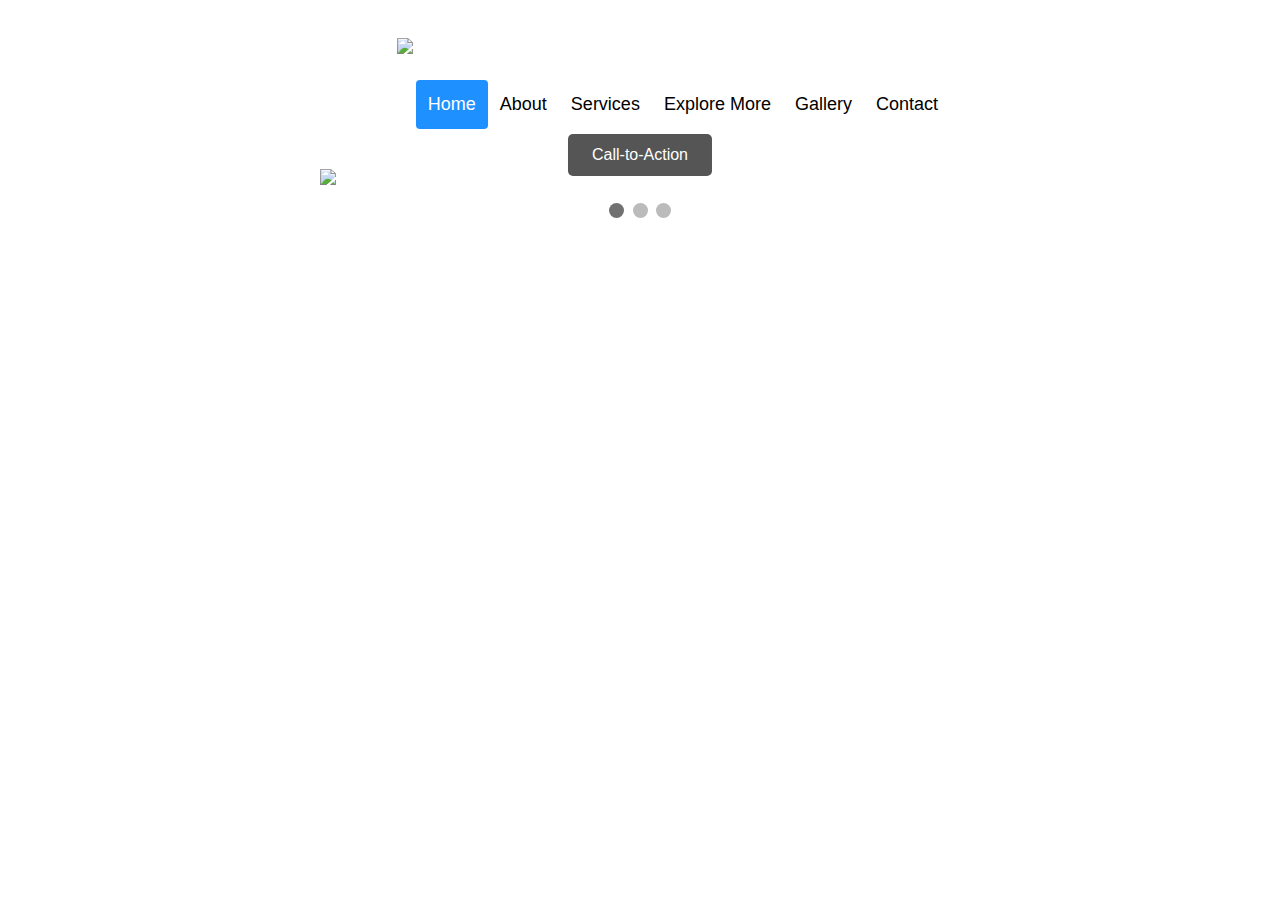
==== index.html @ 87f761a5 "Create index.html" ====
<!DOCTYPE html>
<html>
<head>
<meta name="viewport" content="width=device-width, initial-scale=1">
<style>
* {box-sizing: border-box;}
body {font-family: Verdana, sans-serif;}
.mySlides {display: none;}
img {vertical-align: middle;}

/* Slideshow container */
.slideshow-container {
  max-width: 50%;
  position: relative;
  margin: auto;
}

/* Malcom Lismore Photography */
.text {
  color: #f2f2f2;
  font-size: 40px;
  padding: 8px 12px;
  position: absolute;
  bottom: 300px;
  width: 100%;
  text-align: Left;
}

.text1 {
  color: #f2f2f2;
  font-size: 15px;
  padding: 8px 12px;
  position: absolute;
  bottom: 210px;
  width: 100%;
  text-align: Left;
}

/* Number text (1/3 etc) */
.numbertext {
  color: #f2f2f2;
  font-size: 12px;
  padding: 8px 12px;
  position: absolute;
  top: 0;
}

/* The dots/bullets/indicators */
.dot {
  height: 15px;
  width: 15px;
  margin: 0 2px;
  background-color: #bbb;
  border-radius: 50%;
  display: inline-block;
  transition: background-color 0.6s ease;
}

.active {
  background-color: #717171;
}

/* Fading animation */
.fade {
  animation-name: fade;
  animation-duration: 1.5s;
}

@keyframes fade {
  from {opacity: .4} 
  to {opacity: 1}
}

/* On smaller screens, decrease text size */
@media only screen and (max-width: 300px) {
  .text {font-size: 11px}
}

* {box-sizing: border-box;}

body { 
  margin: 0;
  font-family: Arial, Helvetica, sans-serif;
}

.header {
  overflow: hidden;
  background-color: #ffffff;
  padding: 20px 10px;
}

.header a {
  float: left;
  color: black;
  text-align: center;
  padding: 12px;
  text-decoration: none;
  font-size: 18px; 
  line-height: 25px;
  border-radius: 4px;
}

.header a.logo {
  font-size: 25px;
  font-weight: bold;
  width:150px;
  height:60px;
}

.header a:hover {
  background-color: #ddd;
  color: black;
}

.header a.active {
  background-color: dodgerblue;
  color: white;
}

.header-right {
  float: right;
}

@media screen and (max-width: 50%) {
  .header a {
    float: none;
    display: block;
    text-align: left;
  }
  
  .header-right {
    float: none;
  }
}

.slideshow-container .btn {
  position: absolute;
  top: 70%;
  left: 50%;
  transform: translate(-50%, -50%);
  -ms-transform: translate(-50%, -50%);
  background-color: #555;
  color: white;
  font-size: 16px;
  padding: 12px 24px;
  border: none;
  cursor: pointer;
  border-radius: 5px;
  text-align: center;
  
}

.slideshow-container .btn:hover {
  background-color: black;
}

</style>
</head>
<body class="slideshow-container">

<div class="header">
  <a href="index.html" class="logo"><img src="images/logo.png" style="width:100%"></a>
  <div class="header-right">
    <a class="active" href="index.html">Home</a>
    <a href="About.html">About</a>
    <a href="#Services">Services</a>
    <a href="#ExploreMore">Explore More</a>
    <a href="#Gallery">Gallery</a>
    <a href="#Contact">Contact</a>
  </div>
</div>

<div class="text">
  Malcom Lismore Photography <br>
  </div>
    <p class="text1">Welcome to Malcolm Lismore Photography, where the wild beauty of Scotland meets artistic vision. Explore stunning landscapes, captivating wildlife, and the essence of coastal life through Malcolm's lens. Whether you seek to immortalize your special moments or capture the untamed spirit of nature, Malcolm is here to bring your vision to life. Let's embark on a journey of visual storytelling together.</p> <br>
    <button class="btn">Call-to-Action</button>
  
<div class="mySlides fade">
  <img src="images/img_nature_wide.jpg" style="width:50%">
</div>

<div class="mySlides fade">
  <img src="images/img_snow_wide.jpg" style="width:100%">
</div>

<div class="mySlides fade">
  <img src="images/img_mountains_wide.jpg" style="width:100%">
</div>


<br>

<div style="text-align:center">
  <span class="dot"></span> 
  <span class="dot"></span> 
  <span class="dot"></span> 
</div>

<script>
let slideIndex = 0;
showSlides();

function showSlides() {
  let i;
  let slides = document.getElementsByClassName("mySlides");
  let dots = document.getElementsByClassName("dot");
  for (i = 0; i < slides.length; i++) {
    slides[i].style.display = "none";  
  }
  slideIndex++;
  if (slideIndex > slides.length) {slideIndex = 1}    
  for (i = 0; i < dots.length; i++) {
    dots[i].className = dots[i].className.replace(" active", "");
  }
  slides[slideIndex-1].style.display = "block";  
  dots[slideIndex-1].className += " active";
  setTimeout(showSlides, 2000); // Change image every 2 seconds
}
</script>

</body>
</html>
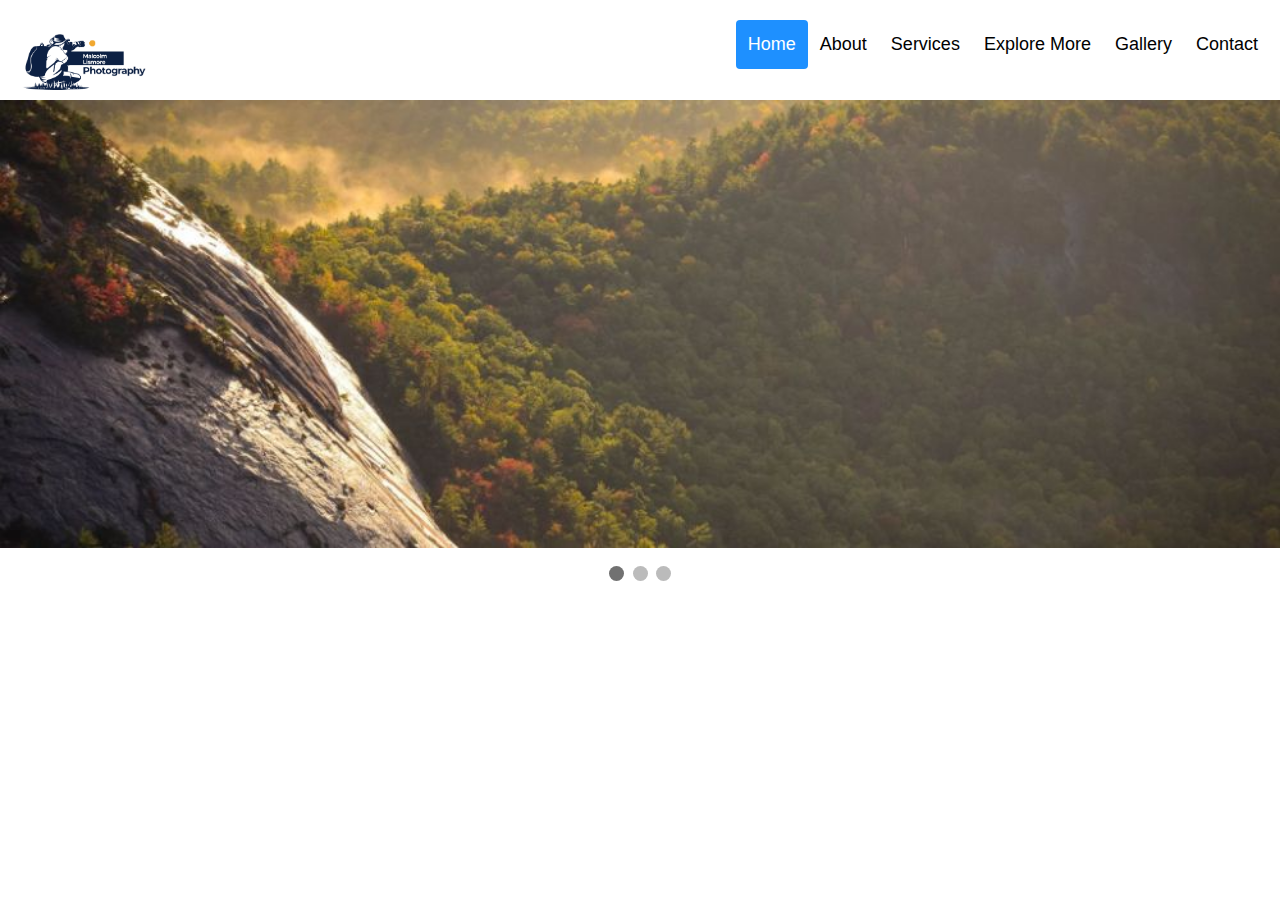
==== commit be6d2825: "Update index.html" ====
--- a/index.html
+++ b/index.html
@@ -10,7 +10,7 @@
 
 /* Slideshow container */
 .slideshow-container {
-  max-width: 50%;
+  max-width: 100%;
   position: relative;
   margin: auto;
 }
@@ -121,7 +121,7 @@
   float: right;
 }
 
-@media screen and (max-width: 50%) {
+@media screen and (max-width: 100%) {
   .header a {
     float: none;
     display: block;
@@ -156,7 +156,8 @@
 
 </style>
 </head>
-<body class="slideshow-container">
+<body>
+<div class="slideshow-container">
 
 <div class="header">
   <a href="index.html" class="logo"><img src="images/logo.png" style="width:100%"></a>
@@ -170,14 +171,10 @@
   </div>
 </div>
 
-<div class="text">
-  Malcom Lismore Photography <br>
-  </div>
-    <p class="text1">Welcome to Malcolm Lismore Photography, where the wild beauty of Scotland meets artistic vision. Explore stunning landscapes, captivating wildlife, and the essence of coastal life through Malcolm's lens. Whether you seek to immortalize your special moments or capture the untamed spirit of nature, Malcolm is here to bring your vision to life. Let's embark on a journey of visual storytelling together.</p> <br>
-    <button class="btn">Call-to-Action</button>
+
   
 <div class="mySlides fade">
-  <img src="images/img_nature_wide.jpg" style="width:50%">
+  <img src="images/img_nature_wide.jpg" style="width:100%">
 </div>
 
 <div class="mySlides fade">
@@ -219,5 +216,6 @@
 }
 </script>
 
+</div>
 </body>
 </html> 
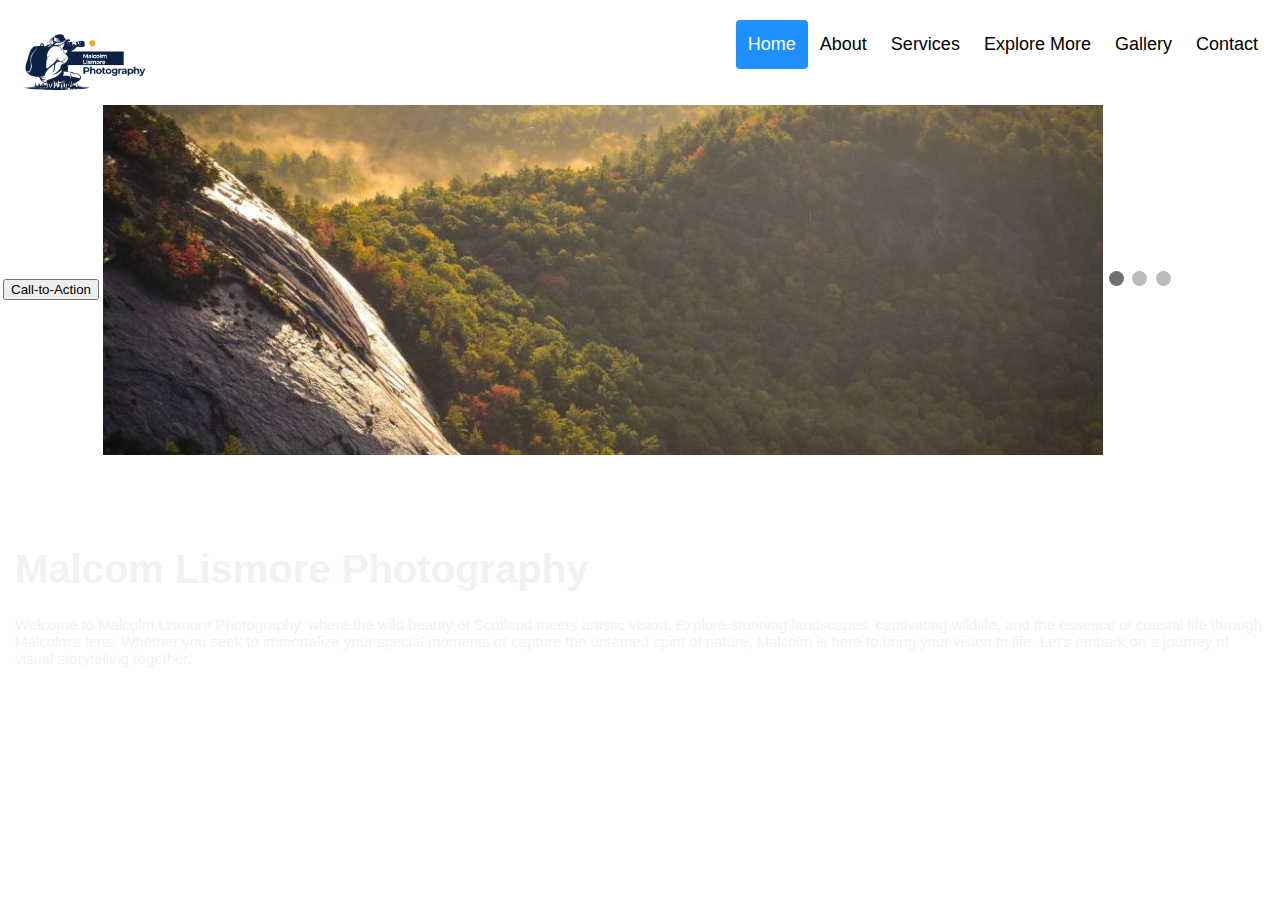
==== commit 73adf41e: "Update index.html" ====
--- a/index.html
+++ b/index.html
@@ -157,8 +157,9 @@
 </style>
 </head>
 <body>
-<div class="slideshow-container">
-
+
+<table>
+<tr>
 <div class="header">
   <a href="index.html" class="logo"><img src="images/logo.png" style="width:100%"></a>
   <div class="header-right">
@@ -170,30 +171,39 @@
     <a href="#Contact">Contact</a>
   </div>
 </div>
-
-
-  
-<div class="mySlides fade">
-  <img src="images/img_nature_wide.jpg" style="width:100%">
-</div>
-
-<div class="mySlides fade">
-  <img src="images/img_snow_wide.jpg" style="width:100%">
-</div>
-
-<div class="mySlides fade">
-  <img src="images/img_mountains_wide.jpg" style="width:100%">
-</div>
-
-
-<br>
-
-<div style="text-align:center">
-  <span class="dot"></span> 
-  <span class="dot"></span> 
-  <span class="dot"></span> 
-</div>
-
+</tr>
+
+<tr>
+<td rowspan="2">
+  <div class="text">
+  <b>Malcom Lismore Photography</b><br>
+  </div>
+    <p class="text1">Welcome to Malcolm Lismore Photography, where the wild beauty of Scotland meets artistic vision. Explore stunning landscapes, captivating wildlife, and the essence of coastal life through Malcolm's lens. Whether you seek to immortalize your special moments or capture the untamed spirit of nature, Malcolm is here to bring your vision to life. Let's embark on a journey of visual storytelling together.</p> <br>
+    <button class="btn">Call-to-Action</button></td>
+<td>
+  <div class="slideshow-container">  
+    <div class="mySlides fade">
+      <img src="images/img_nature_wide.jpg" style="width:100%">
+    </div>
+
+    <div class="mySlides fade">
+      <img src="images/img_snow_wide.jpg" style="width:100%">
+    </div>
+
+    <div class="mySlides fade">
+      <img src="images/img_mountains_wide.jpg" style="width:100%">
+    </div>
+</td>
+<td>
+  <div style="text-align:center">
+    <span class="dot"></span> 
+    <span class="dot"></span> 
+    <span class="dot"></span> 
+  </div>
+</td>
+</tr>
+
+</table>
 <script>
 let slideIndex = 0;
 showSlides();
@@ -216,6 +226,5 @@
 }
 </script>
 
-</div>
 </body>
 </html> 
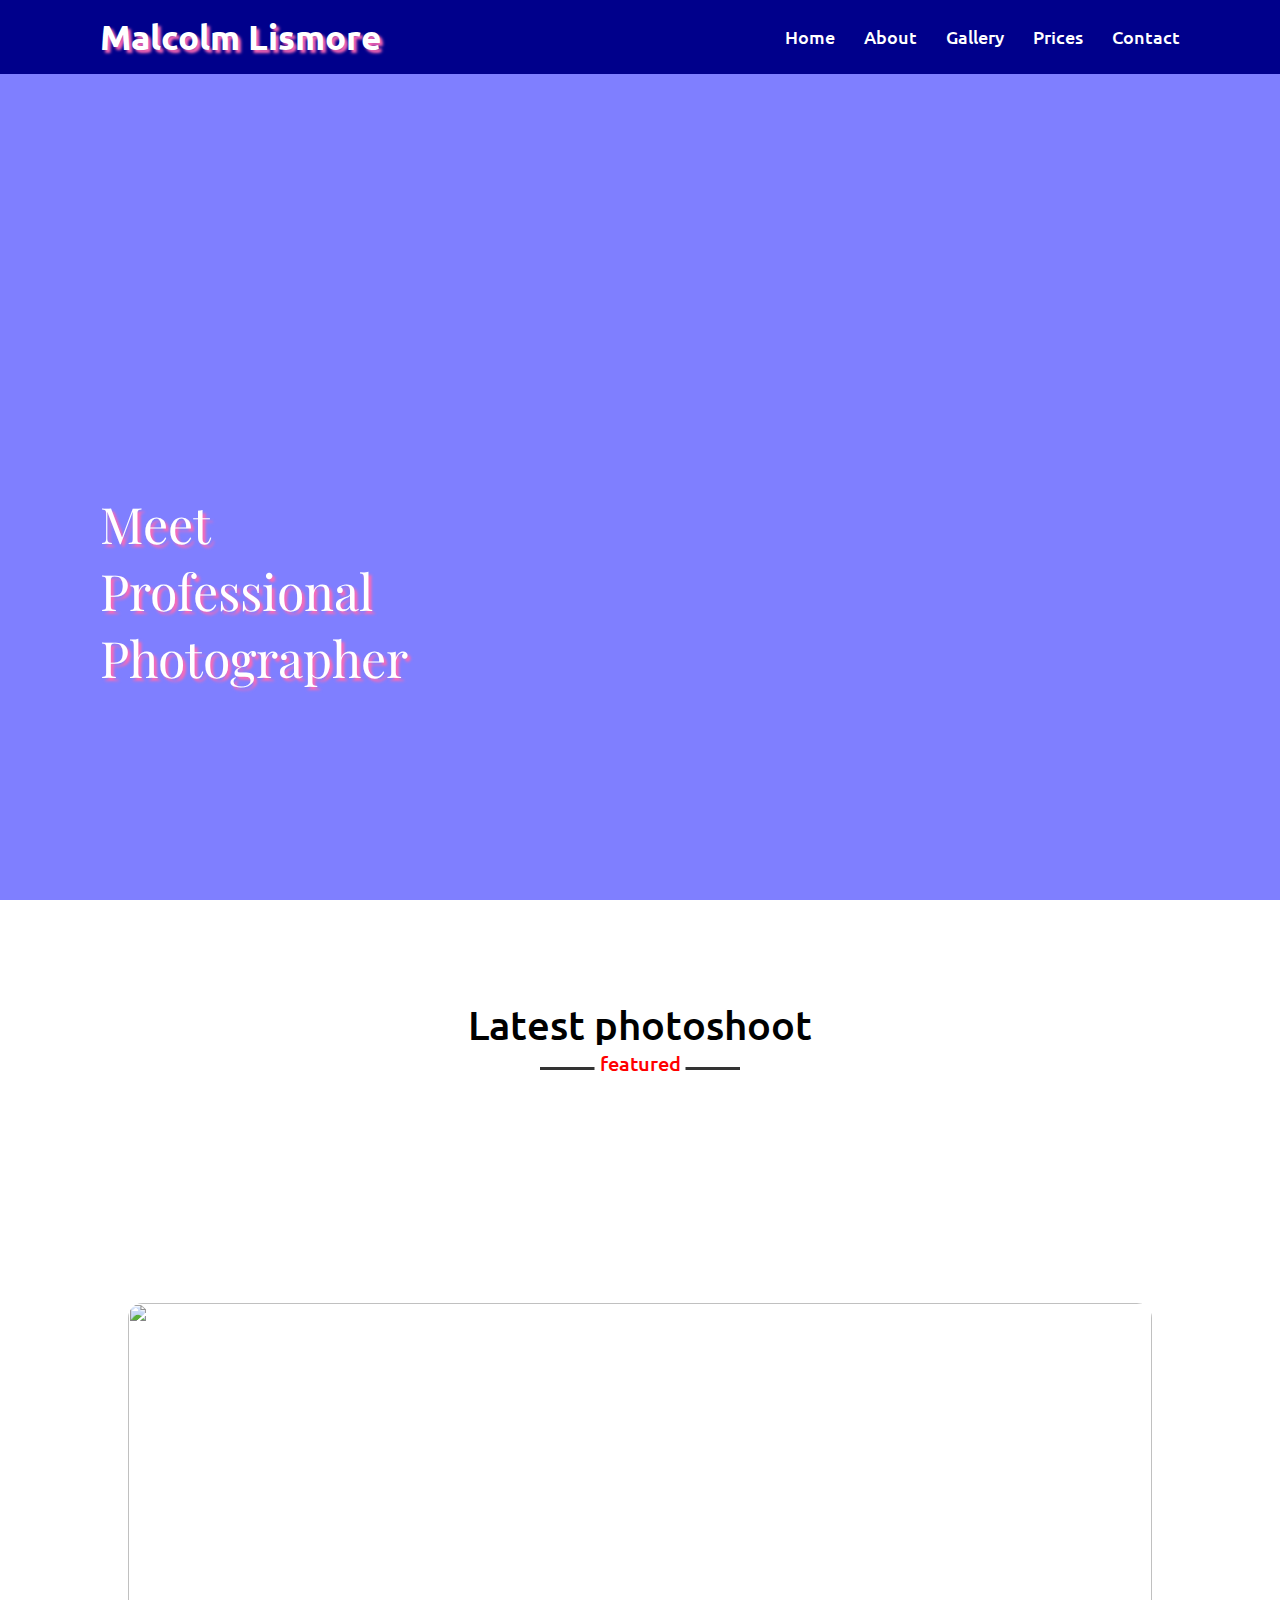
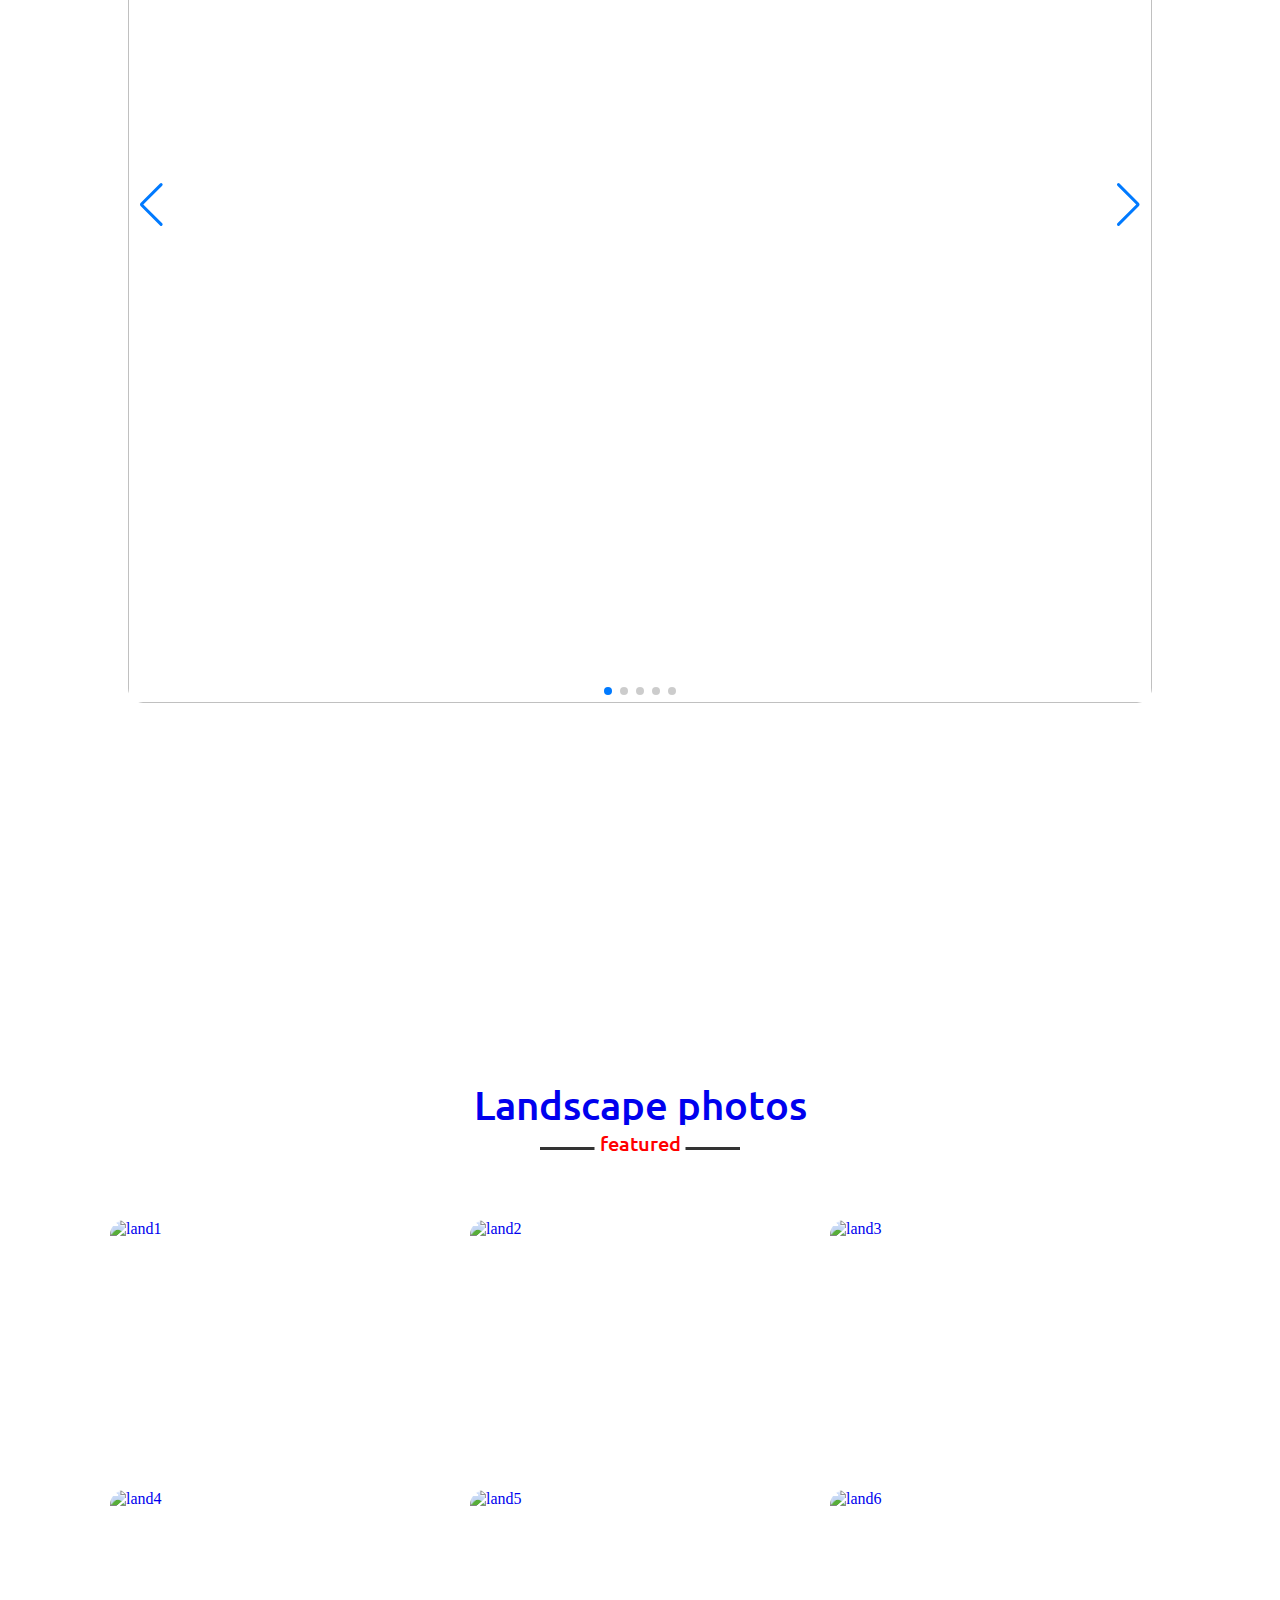
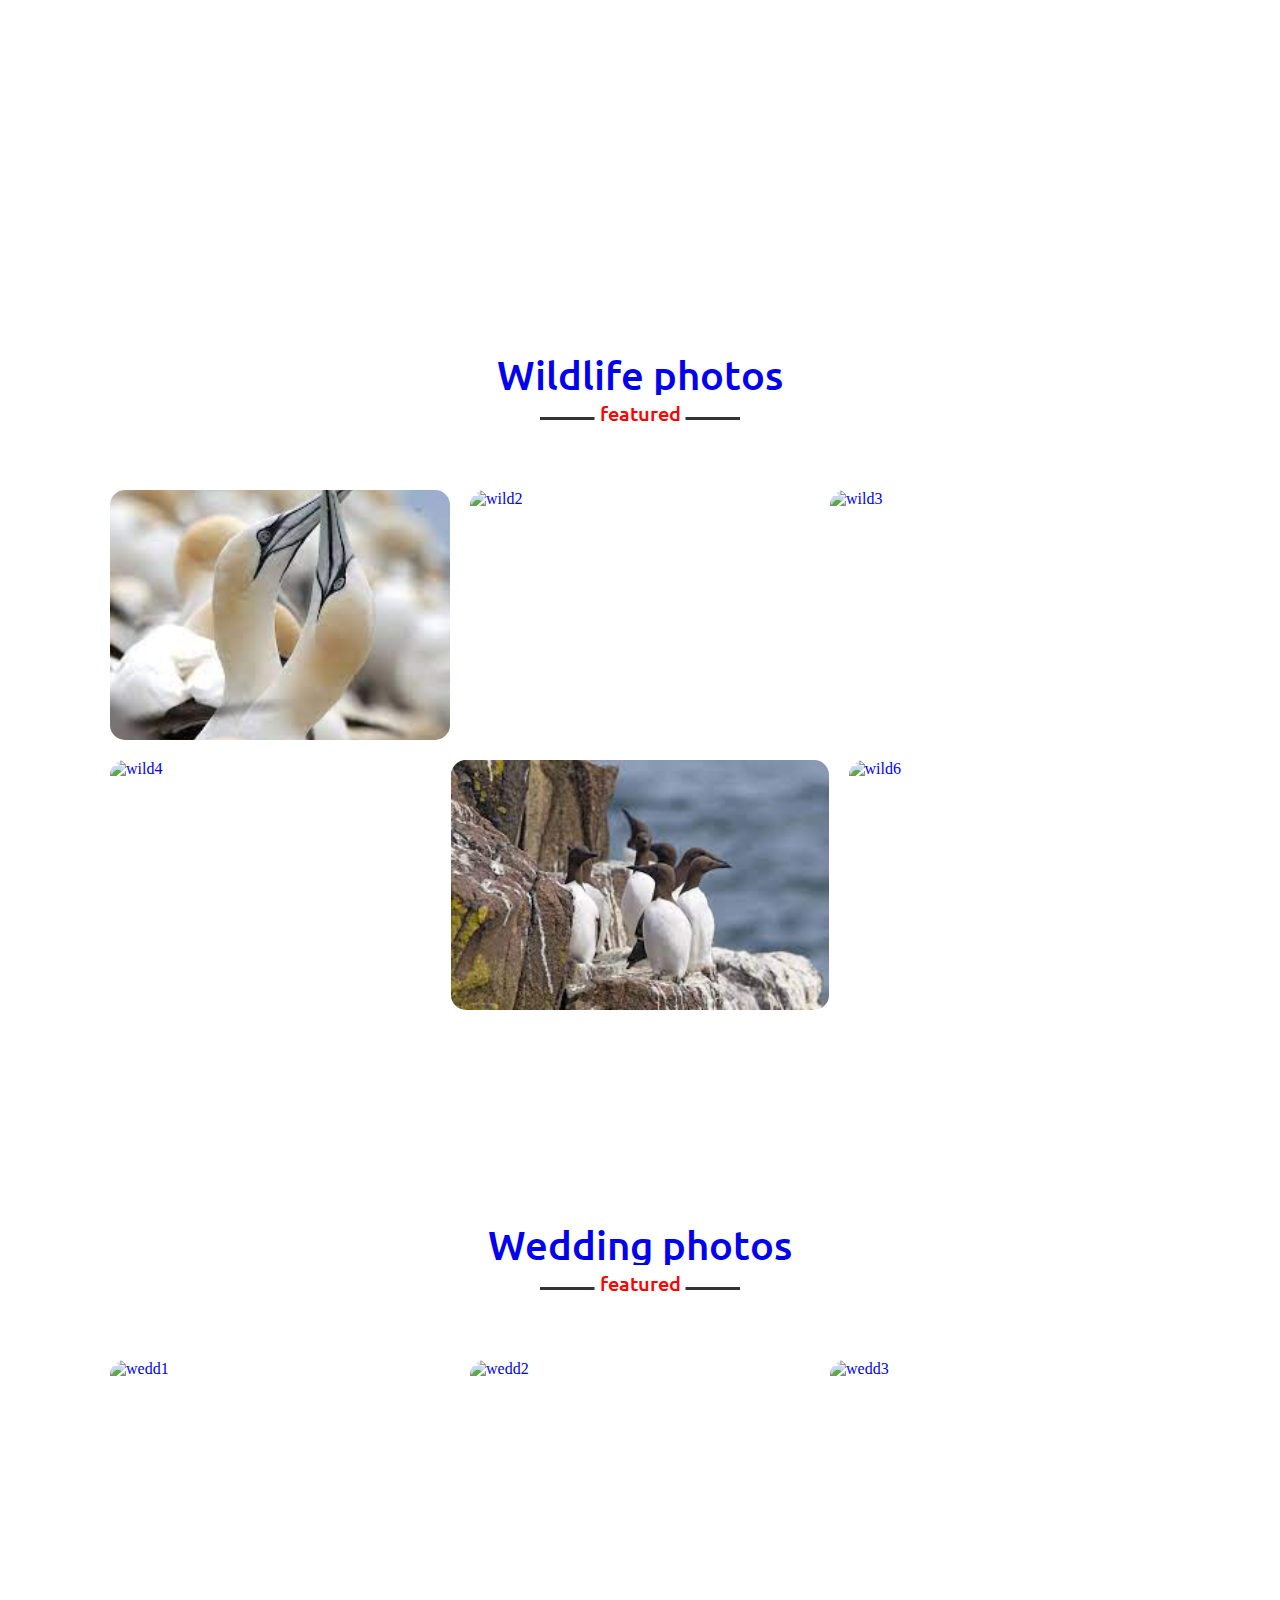
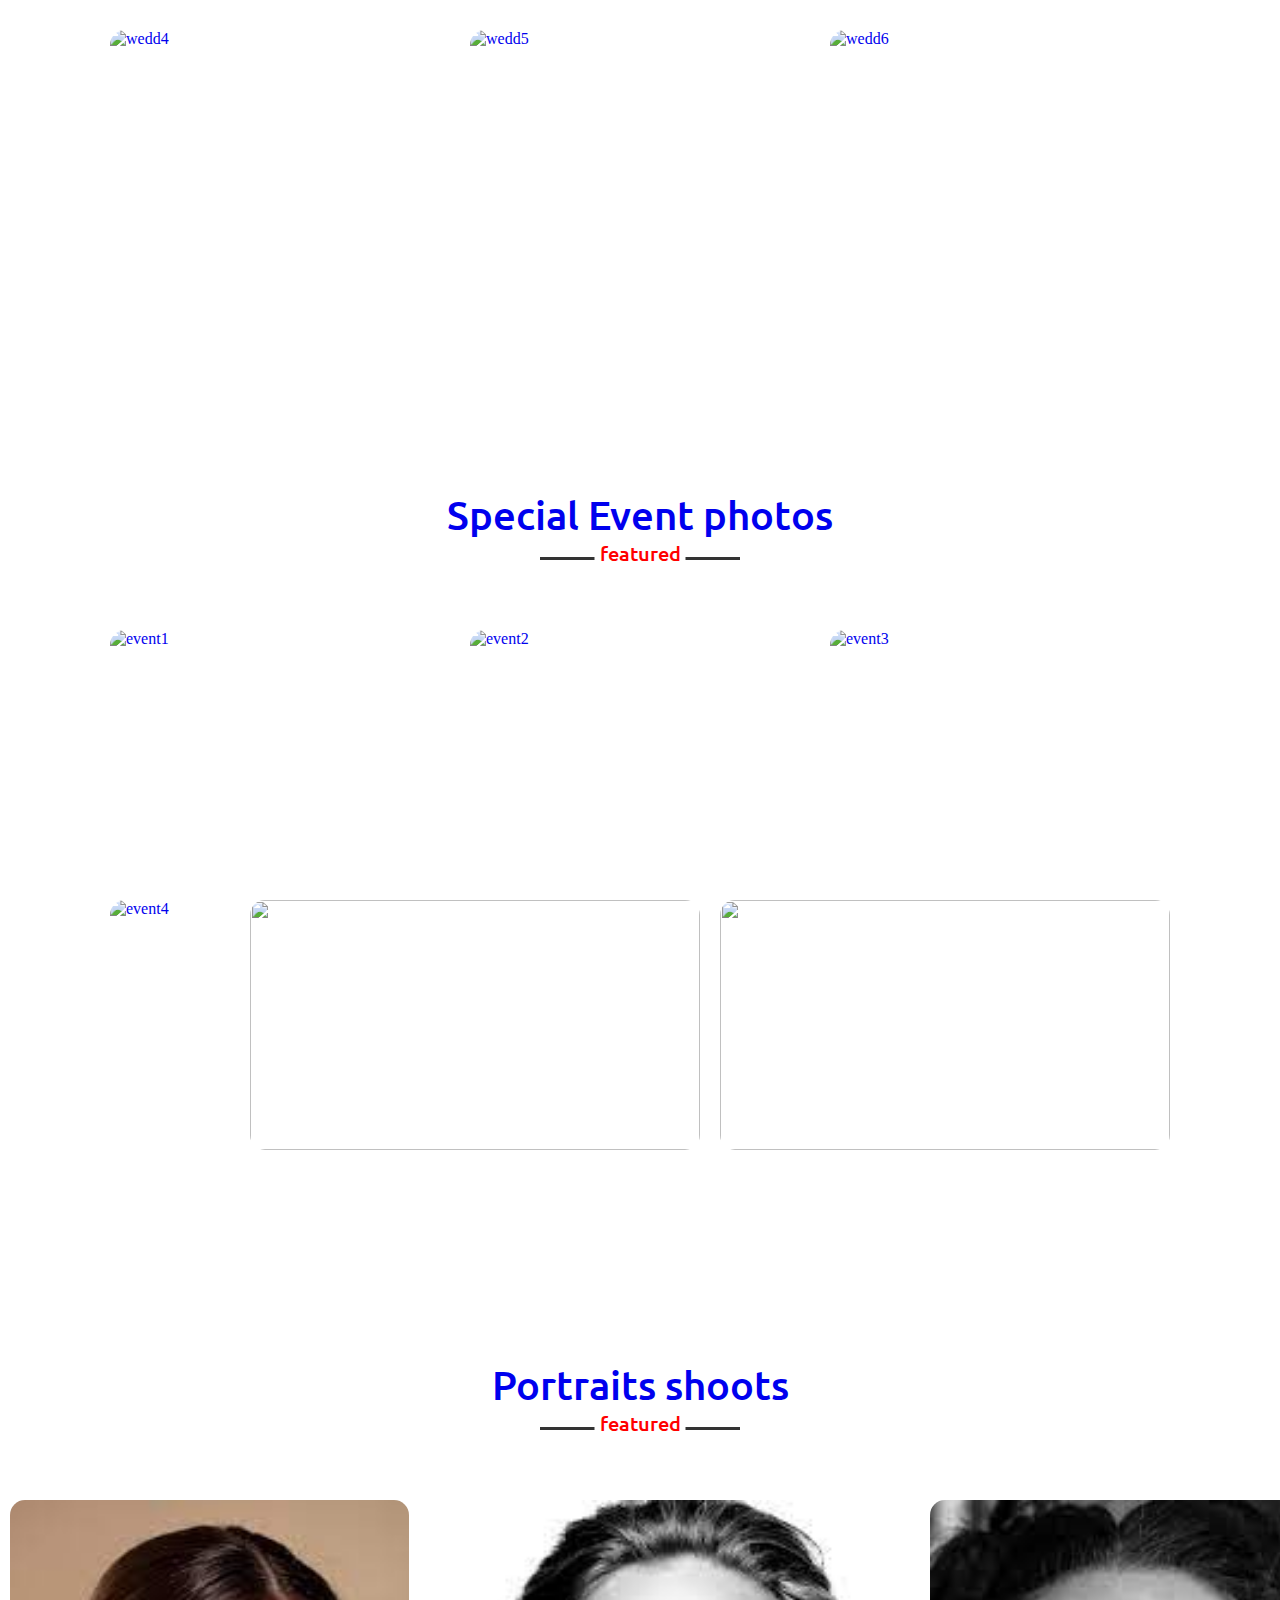
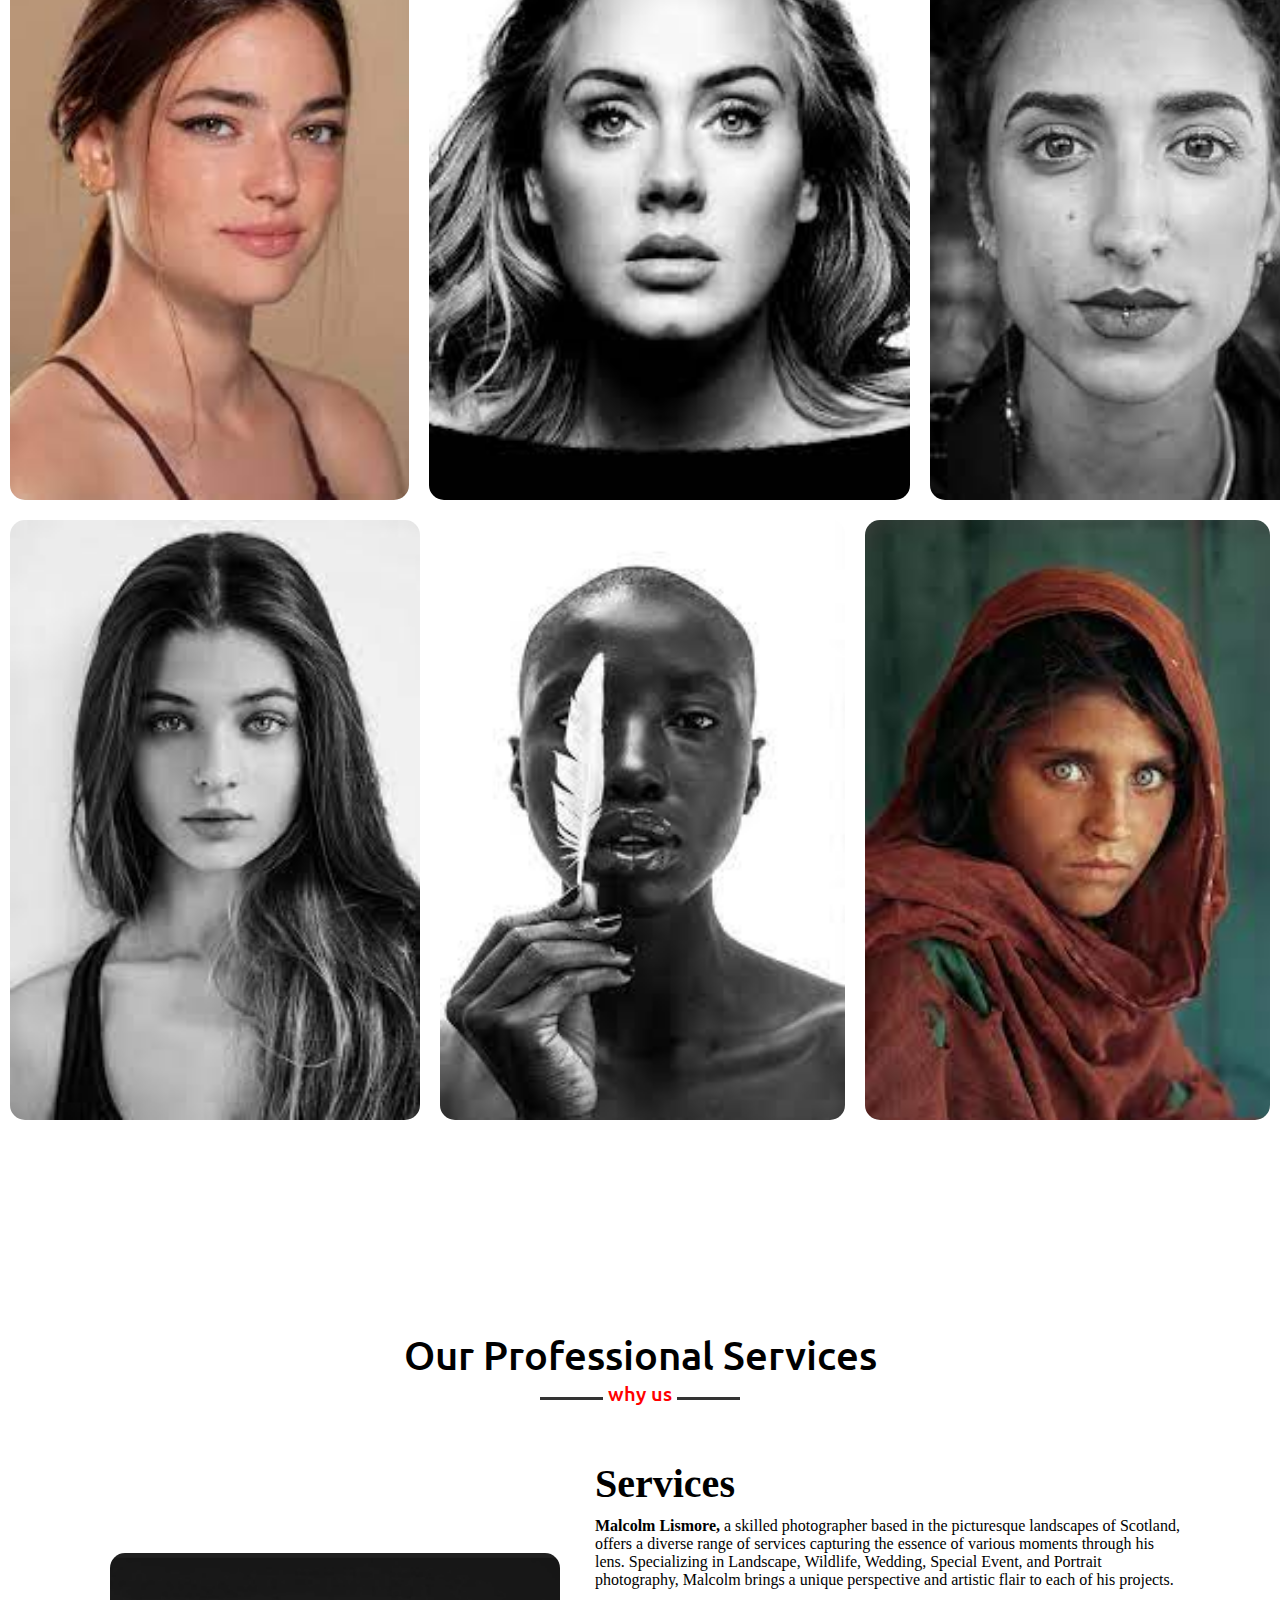
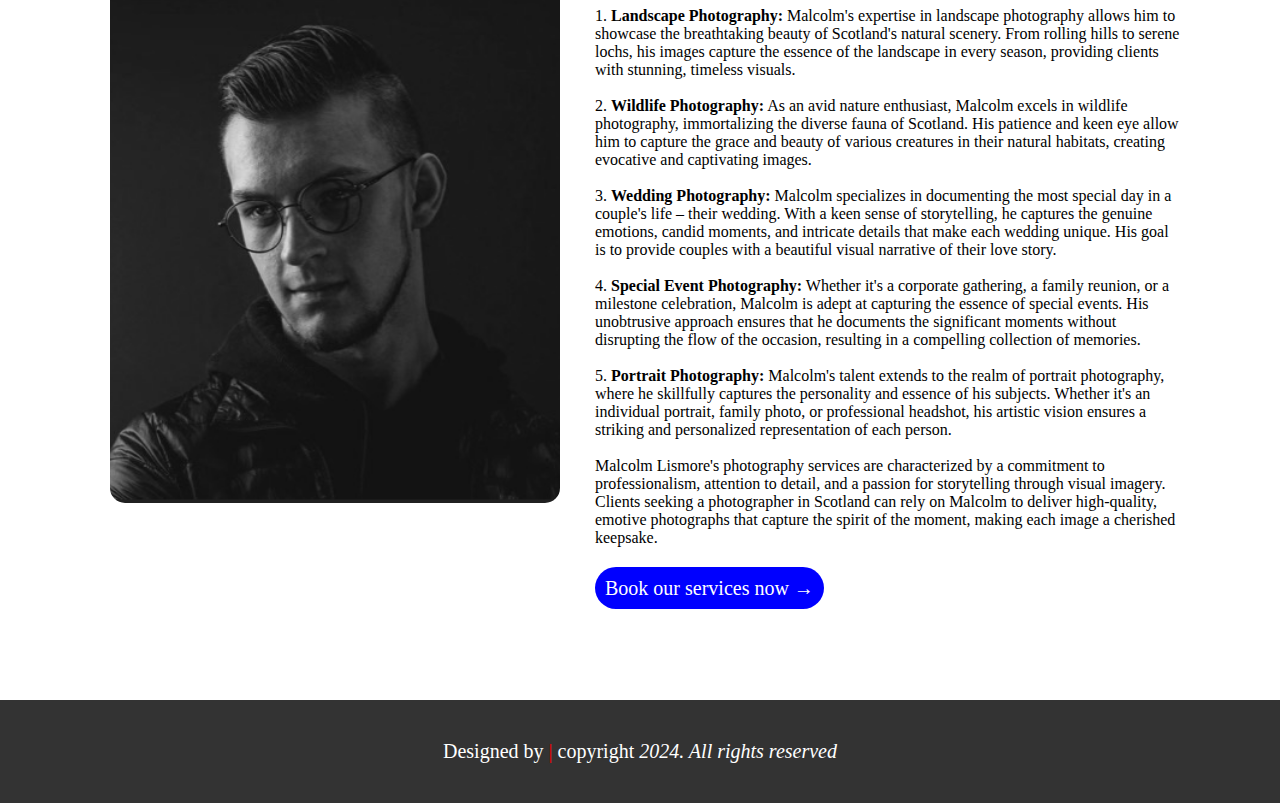
==== commit c9276425: "Update index.html" ====
--- a/index.html
+++ b/index.html
@@ -1,230 +1,252 @@
 <!DOCTYPE html>
 <html>
 <head>
-<meta name="viewport" content="width=device-width, initial-scale=1">
-<style>
-* {box-sizing: border-box;}
-body {font-family: Verdana, sans-serif;}
-.mySlides {display: none;}
-img {vertical-align: middle;}
-
-/* Slideshow container */
-.slideshow-container {
-  max-width: 100%;
-  position: relative;
-  margin: auto;
-}
-
-/* Malcom Lismore Photography */
-.text {
-  color: #f2f2f2;
-  font-size: 40px;
-  padding: 8px 12px;
-  position: absolute;
-  bottom: 300px;
-  width: 100%;
-  text-align: Left;
-}
-
-.text1 {
-  color: #f2f2f2;
-  font-size: 15px;
-  padding: 8px 12px;
-  position: absolute;
-  bottom: 210px;
-  width: 100%;
-  text-align: Left;
-}
-
-/* Number text (1/3 etc) */
-.numbertext {
-  color: #f2f2f2;
-  font-size: 12px;
-  padding: 8px 12px;
-  position: absolute;
-  top: 0;
-}
-
-/* The dots/bullets/indicators */
-.dot {
-  height: 15px;
-  width: 15px;
-  margin: 0 2px;
-  background-color: #bbb;
-  border-radius: 50%;
-  display: inline-block;
-  transition: background-color 0.6s ease;
-}
-
-.active {
-  background-color: #717171;
-}
-
-/* Fading animation */
-.fade {
-  animation-name: fade;
-  animation-duration: 1.5s;
-}
-
-@keyframes fade {
-  from {opacity: .4} 
-  to {opacity: 1}
-}
-
-/* On smaller screens, decrease text size */
-@media only screen and (max-width: 300px) {
-  .text {font-size: 11px}
-}
-
-* {box-sizing: border-box;}
-
-body { 
-  margin: 0;
-  font-family: Arial, Helvetica, sans-serif;
-}
-
-.header {
-  overflow: hidden;
-  background-color: #ffffff;
-  padding: 20px 10px;
-}
-
-.header a {
-  float: left;
-  color: black;
-  text-align: center;
-  padding: 12px;
-  text-decoration: none;
-  font-size: 18px; 
-  line-height: 25px;
-  border-radius: 4px;
-}
-
-.header a.logo {
-  font-size: 25px;
-  font-weight: bold;
-  width:150px;
-  height:60px;
-}
-
-.header a:hover {
-  background-color: #ddd;
-  color: black;
-}
-
-.header a.active {
-  background-color: dodgerblue;
-  color: white;
-}
-
-.header-right {
-  float: right;
-}
-
-@media screen and (max-width: 100%) {
-  .header a {
-    float: none;
-    display: block;
-    text-align: left;
-  }
-  
-  .header-right {
-    float: none;
-  }
-}
-
-.slideshow-container .btn {
-  position: absolute;
-  top: 70%;
-  left: 50%;
-  transform: translate(-50%, -50%);
-  -ms-transform: translate(-50%, -50%);
-  background-color: #555;
-  color: white;
-  font-size: 16px;
-  padding: 12px 24px;
-  border: none;
-  cursor: pointer;
-  border-radius: 5px;
-  text-align: center;
-  
-}
-
-.slideshow-container .btn:hover {
-  background-color: black;
-}
-
-</style>
+	<meta charset="utf-8">
+	<meta name="viewport" content="width=device-width, initial-scale=1">
+	<script src="https://kit.fontawesome.com/220c81f842.js" crossorigin="anonymous"></script>
+	<script src="https://code.jquery.com/jquery-3.7.1.min.js"></script>
+	<link rel="stylesheet" href="styles.css">
+	<link rel="stylesheet" href="https://cdn.jsdelivr.net/npm/swiper@11/swiper-bundle.min.css"/>
+
+	<title>Malcolm Lismore | Freelance Photographer</title>
 </head>
 <body>
 
-<table>
-<tr>
-<div class="header">
-  <a href="index.html" class="logo"><img src="images/logo.png" style="width:100%"></a>
-  <div class="header-right">
-    <a class="active" href="index.html">Home</a>
-    <a href="About.html">About</a>
-    <a href="#Services">Services</a>
-    <a href="#ExploreMore">Explore More</a>
-    <a href="#Gallery">Gallery</a>
-    <a href="#Contact">Contact</a>
-  </div>
-</div>
-</tr>
-
-<tr>
-<td rowspan="2">
-  <div class="text">
-  <b>Malcom Lismore Photography</b><br>
-  </div>
-    <p class="text1">Welcome to Malcolm Lismore Photography, where the wild beauty of Scotland meets artistic vision. Explore stunning landscapes, captivating wildlife, and the essence of coastal life through Malcolm's lens. Whether you seek to immortalize your special moments or capture the untamed spirit of nature, Malcolm is here to bring your vision to life. Let's embark on a journey of visual storytelling together.</p> <br>
-    <button class="btn">Call-to-Action</button></td>
-<td>
-  <div class="slideshow-container">  
-    <div class="mySlides fade">
-      <img src="images/img_nature_wide.jpg" style="width:100%">
-    </div>
-
-    <div class="mySlides fade">
-      <img src="images/img_snow_wide.jpg" style="width:100%">
-    </div>
-
-    <div class="mySlides fade">
-      <img src="images/img_mountains_wide.jpg" style="width:100%">
-    </div>
-</td>
-<td>
-  <div style="text-align:center">
-    <span class="dot"></span> 
-    <span class="dot"></span> 
-    <span class="dot"></span> 
-  </div>
-</td>
-</tr>
-
-</table>
-<script>
-let slideIndex = 0;
-showSlides();
-
-function showSlides() {
-  let i;
-  let slides = document.getElementsByClassName("mySlides");
-  let dots = document.getElementsByClassName("dot");
-  for (i = 0; i < slides.length; i++) {
-    slides[i].style.display = "none";  
-  }
-  slideIndex++;
-  if (slideIndex > slides.length) {slideIndex = 1}    
-  for (i = 0; i < dots.length; i++) {
-    dots[i].className = dots[i].className.replace(" active", "");
-  }
-  slides[slideIndex-1].style.display = "block";  
-  dots[slideIndex-1].className += " active";
-  setTimeout(showSlides, 2000); // Change image every 2 seconds
-}
-</script>
-
+	<!----Navigation Section--------->
+
+	<div class="navbar"> 
+		<div class="max-width">
+			<div class="logo">
+				<a href="index.html">
+					<i class="fa-solid fa-camera"></i>
+					<span>Malcolm Lismore</span></a>
+			</div>
+			<ul class="menu">
+				<li><a href="index.html">Home</a></li>
+				<li><a href="about.html">About</a></li>
+				<li><a href="gallery.html">Gallery</a></li>
+				<li><a href="prices.html">Prices</a></li>
+				<li><a href="contact.html">Contact</a></li>
+			</ul>
+			<div class="menu-btn">
+				<i class="fas fa-bars"></i>
+			</div>	
+		</div>
+	</div>
+
+	<!--Home section-->
+
+<section class="home">
+	<div class="max-width">
+		<div class="text">
+			<div class="text-1">Meet</div>
+			<div class="text-2">Professional</div>
+			<div class="text-3">Photographer</div>	
+		</div>
+	</div>
+</section>
+
+<!-- Featured sections -->
+
+<section class="featured">
+	<h2 class="title">Latest photoshoot</h2>
+	<div class="container">
+		<!-- Slider main container -->
+		<div class="swiper">
+		  	<!-- Additional required wrapper -->
+		  <div class="swiper-wrapper">
+		    	<!-- Slides -->
+		    <div class="swiper-slide"><img src="images/LatestPhotoshoot/1.jpg"> </div>
+		    <div class="swiper-slide"><img src="https://raw.githubusercontent.com/Jayoda99/ruqaiyasWDD/main/images/LatestPhotoshoot/2.webp"> </div>
+		    <div class="swiper-slide"><img src="https://raw.githubusercontent.com/Jayoda99/ruqaiyasWDD/main/images/LatestPhotoshoot/3.webp" alt="wedding photoshoot"> </div>
+		    <div class="swiper-slide"><img src="images/LatestPhotoshoot/4.jpg"> </div>
+		    <div class="swiper-slide"><img src="https://raw.githubusercontent.com/Jayoda99/ruqaiyasWDD/main/images/LatestPhotoshoot/5.webp"> </div>
+		  </div>
+		  		<!-- If we need pagination -->
+		  <div class="swiper-pagination"></div>
+
+		  	<!-- If we need navigation buttons -->
+		  <div class="swiper-button-prev"></div>
+		  <div class="swiper-button-next"></div>
+
+		</div>
+	</div>
+</section>
+
+<!-- Landscape Section -->
+
+<section class="landscape">
+	<a href="D:\2nd semester website\web pages\Landscape.html">
+	<h2 class="title">Landscape photos</h2>
+	<div class="max-width">
+		<div class="card">
+			<img src="https://raw.githubusercontent.com/Jayoda99/ruqaiyasWDD/main/images/LandscapePhotos/1.webp" alt="land1">
+			<img src="https://raw.githubusercontent.com/Jayoda99/ruqaiyasWDD/main/images/LandscapePhotos/2.webp" alt="land2">
+			<img src="https://raw.githubusercontent.com/Jayoda99/ruqaiyasWDD/main/images/LandscapePhotos/3.webp" alt="land3">	
+		</div>
+	</div>
+	<div class="max-width">
+		<div class="card">
+			<img src="https://raw.githubusercontent.com/Jayoda99/ruqaiyasWDD/main/images/LandscapePhotos/4.webp" alt="land4">
+			<img src="https://raw.githubusercontent.com/Jayoda99/ruqaiyasWDD/main/images/LandscapePhotos/5.webp" alt="land5">
+			<img src="https://raw.githubusercontent.com/Jayoda99/ruqaiyasWDD/main/images/LandscapePhotos/6.webp" alt="land6">	
+		</div>
+	</div></a>
+</section>
+
+
+<!-- Wildlife section -->
+
+<section class="wildlife">
+	<a href="D:\2nd semester website\web pages\Wildlife.html">
+	<h2 class="title">Wildlife photos</h2>
+	<div class="max-width">
+		<div class="card">
+			<img src="images/WildlifePhotos/1.jpg" alt="wild1">
+			<img src="https://raw.githubusercontent.com/Jayoda99/ruqaiyasWDD/main/images/WildlifePhotos/2.webp" alt="wild2">
+			<img src="https://raw.githubusercontent.com/Jayoda99/ruqaiyasWDD/main/images/WildlifePhotos/3.webp" alt="wild3">	
+		</div>
+	</div>
+	<div class="max-width">
+		<div class="card">
+			<img src="https://raw.githubusercontent.com/Jayoda99/ruqaiyasWDD/main/images/WildlifePhotos/4.webp" alt="wild4">
+			<img src="images/WildlifePhotos/5.jpg" alt="wild5">
+			<img src="https://raw.githubusercontent.com/Jayoda99/ruqaiyasWDD/main/images/WildlifePhotos/6.webp" alt="wild6">	
+		</div>
+	</div></a>
+</section>
+
+<!-- Wedding section -->
+
+<section class="wildlife">
+	<a href="D:\2nd semester website\web pages\Wedding.html">
+	<h2 class="title">Wedding photos</h2>
+	<div class="max-width">
+		<div class="card">
+			<img src="https://raw.githubusercontent.com/Jayoda99/ruqaiyasWDD/main/images/WeddingPhotos/1.webp" alt="wedd1">
+			<img src="https://raw.githubusercontent.com/Jayoda99/ruqaiyasWDD/main/images/WeddingPhotos/2.webp" alt="wedd2">
+			<img src="https://raw.githubusercontent.com/Jayoda99/ruqaiyasWDD/main/images/WeddingPhotos/3.webp" alt="wedd3">	
+		</div>
+	</div>
+	<div class="max-width">
+		<div class="card">
+			<img src="https://raw.githubusercontent.com/Jayoda99/ruqaiyasWDD/main/images/WeddingPhotos/4.webp" alt="wedd4">
+			<img src="https://raw.githubusercontent.com/Jayoda99/ruqaiyasWDD/main/images/WeddingPhotos/5.webp" alt="wedd5">
+			<img src="https://raw.githubusercontent.com/Jayoda99/ruqaiyasWDD/main/images/WeddingPhotos/6.webp" alt="wedd6">	
+		</div>
+	</div></a>
+</section>
+
+<!-- Event section -->
+
+<section class="event">
+	<a href="D:\2nd semester website\web pages\Event.html">
+	<h2 class="title">Special Event photos</h2>
+	<div class="max-width">
+		<div class="card">
+			<img src="https://raw.githubusercontent.com/Jayoda99/ruqaiyasWDD/main/images/SpecialEventPhotos/1.webp" alt="event1">
+			<img src="https://raw.githubusercontent.com/Jayoda99/ruqaiyasWDD/main/images/SpecialEventPhotos/2.webp" alt="event2">
+			<img src="https://raw.githubusercontent.com/Jayoda99/ruqaiyasWDD/main/images/SpecialEventPhotos/3.webp" alt="event3">	
+		</div>
+	</div>
+	<div class="max-width">
+		<div class="card">
+			<img src="https://raw.githubusercontent.com/Jayoda99/ruqaiyasWDD/main/images/SpecialEventPhotos/4.webp" alt="event4">
+			<img src="images/SpecialEventPhotos/5.jpg">
+			<img src="images/SpecialEventPhotos/6.jpg">	
+		</div>
+	</div></a>
+</section>
+
+<!-- Portrait section -->
+
+<section class="portraits">
+	<a href="D:\2nd semester website\web pages\Portrait.html">
+	<h2 class="title">Portraits shoots</h2>
+	<div class="portrait-2">
+		<div class="card">
+			<img src="images/PortraitsShoots/1.jpg" alt="port1">
+			<img src="images/PortraitsShoots/2.jpg" alt="port2">
+			<img src="images/PortraitsShoots/3.jpg" alt="port3">	
+		</div>
+	</div>
+	<div class="portrait-2">
+		<div class="card">
+			<img src="images/PortraitsShoots/4.jpg" alt="port4">
+			<img src="images/PortraitsShoots/5.jpg" alt="port5">
+			<img src="images/PortraitsShoots/6.jpg" alt="port6">	
+		</div>
+	</div></a>
+</section>
+
+<!-- Services Section -->
+
+<section class="services">
+	<h2 class="title">Our Professional Services</h2>
+	<div class="max-width">
+		<div class="card">
+			<div class="left">
+				<img src="images/artist.png" alt="artist">
+			</div>
+			<div class="right">
+				<h3>Services</h3>
+				<p>
+					<b>Malcolm Lismore,</b> a skilled photographer based in the picturesque landscapes of Scotland, offers a diverse range of services capturing the essence of various moments through his lens. Specializing in Landscape, Wildlife, Wedding, Special Event, and Portrait photography, Malcolm brings a unique perspective and artistic flair to each of his projects.<br><br>
+
+1. <b>Landscape Photography:</b>
+   Malcolm's expertise in landscape photography allows him to showcase the breathtaking beauty of Scotland's natural scenery. From rolling hills to serene lochs, his images capture the essence of the landscape in every season, providing clients with stunning, timeless visuals.<br><br>
+
+2. <b>Wildlife Photography:</b>
+   As an avid nature enthusiast, Malcolm excels in wildlife photography, immortalizing the diverse fauna of Scotland. His patience and keen eye allow him to capture the grace and beauty of various creatures in their natural habitats, creating evocative and captivating images.<br><br>
+
+3. <b>Wedding Photography:</b>
+   Malcolm specializes in documenting the most special day in a couple's life – their wedding. With a keen sense of storytelling, he captures the genuine emotions, candid moments, and intricate details that make each wedding unique. His goal is to provide couples with a beautiful visual narrative of their love story.<br><br>
+
+4. <b>Special Event Photography:</b>
+   Whether it's a corporate gathering, a family reunion, or a milestone celebration, Malcolm is adept at capturing the essence of special events. His unobtrusive approach ensures that he documents the significant moments without disrupting the flow of the occasion, resulting in a compelling collection of memories.<br><br>
+
+5. <b>Portrait Photography:</b>
+   Malcolm's talent extends to the realm of portrait photography, where he skillfully captures the personality and essence of his subjects. Whether it's an individual portrait, family photo, or professional headshot, his artistic vision ensures a striking and personalized representation of each person.<br><br>
+
+Malcolm Lismore's photography services are characterized by a commitment to professionalism, attention to detail, and a passion for storytelling through visual imagery. Clients seeking a photographer in Scotland can rely on Malcolm to deliver high-quality, emotive photographs that capture the spirit of the moment, making each image a cherished keepsake.
+				</p>
+				<a href="contact.html">Book our services now &#8594;</a>
+			</div>	
+		</div>
+	</div>
+</section>
+
+<!-- Footer -->
+<footer>
+	<span>Designed by <a href="#"> | </a> copyright <i class="fa fa-copyright">2024. All rights reserved</i>
+	 </span>
+</footer>
+
+
+	<script src="main.js"></script>
+	<script src="https://cdn.jsdelivr.net/npm/swiper@11/swiper-bundle.min.js"></script>
+	<script>
+		const swiper = new Swiper('.swiper', {
+		  // Optional parameters
+		  loop: true,
+		  autoplay:{
+		  	delay: 3000,
+		  	disableOnInteraction: false,
+		  },
+
+
+		  // If we need pagination
+		  pagination: {
+		    el: '.swiper-pagination',
+		    clickable: true,
+		  },
+
+		  // Navigation arrows
+		  navigation: {
+		    nextEl: '.swiper-button-next',
+		    prevEl: '.swiper-button-prev',
+		  },		 
+		});
+	</script>
 </body>
-</html> 
+</html>
--- a/styles.css
+++ b/styles.css
@@ -0,0 +1,461 @@
+@import url('https://fonts.googleapis.com/css2?family=Playfair+Display:ital,wght@0,400..900;1,400..900&family=Ubuntu:ital,wght@0,300;0,400;0,500;0,700;1,300;1,400;1,500;1,700&display=swap');
+*{
+	margin: 0;
+	padding: 0;
+	box-sizing: border-box;
+	text-decoration: none;
+	list-style: none;
+}
+
+
+section{
+	padding: 100px 0;
+}
+
+/* Navigation styling */
+
+.navbar{
+	position: fixed;
+	width: 100%;
+	font-family: 'Ubuntu', sans-serif;
+	padding: 15px 0;
+	transition: all 0.3s ease;
+	background-color: darkblue;
+	z-index: 999;
+}
+
+.navbar .sticky{
+	background: #111;
+	padding: 15px 0;
+}
+
+.navbar .menu li a{
+	color: #fff;
+	font-size: 18px;
+	font-weight: 500;
+	margin-left: 25px;
+	transition: all 0.3s ease;
+}
+
+.navbar .menu li a:hover{
+	color: green;
+	font-size: 20px;
+}
+
+.navbar .logo a{
+	font-size: 35px;
+	font-weight: 600;
+	color: #fff;
+	transition: all 0.3s ease;
+}
+
+.navbar .logo a:hover{
+	font-size: 40px;
+	color: green;
+}
+
+.navbar .logo i{
+	color: red;
+}
+
+.navbar .logo span{
+	color: #fff;
+	text-shadow: hotpink 3px 3px 3px;
+}
+
+.navbar .menu li{
+	display: inline-block;
+	transition: all 0.3s ease;
+}
+
+.navbar .menu li:hover{
+	color: green;
+}
+
+.max-width{
+	display: flex;
+	align-items: center;
+	justify-content: space-between;
+	padding: 0 100px;
+}
+
+.navbar .menu-btn .fas{
+	font-size: 30px;
+	color: #fff;
+}
+
+/* Home styling */
+
+.home{
+	display: flex;
+	background: linear-gradient(rgba(0, 0, 256, 0.5), rgba(0, 0, 256, 0.5)), url(banner.jpg) no-repeat center;
+	height: 100vh;
+	min-height: 500px;
+	font-family: 'Playfair Display', serif;
+	background-size: cover;
+}
+
+.home{
+	font-size: 50px;
+	padding-top: 380px;
+	color: #fff;
+	text-shadow: hotpink 3px 3px 3px;
+}
+
+.menu-btn{
+		display: none;
+	}
+
+
+/*  other pages styling */
+
+.home .max-width a{
+	text-align: center;
+	font-size: 40px;
+	padding: 10px 30px;
+	border-radius: 30px;
+	background: grey;
+	color: white;
+	margin-left: 250px;
+	transition: all .4s ease;
+}
+
+.home .max-width a:hover{
+	background: none;
+	border: 2px solid white;
+}
+
+section .portrait-2 .card{
+	width: 100%;
+	height: auto;
+	display: flex;
+	align-items: center;
+	justify-content: space-between;
+}
+
+section .portrait-2 .card img{
+	width: 490px;
+	height: 600px;
+	object-fit: cover;
+	margin: 10px;
+	border-radius: 15px;
+}
+
+
+/* Contact page styling */
+
+.contact .title:after{
+	content: "contact us";
+	position: absolute;
+	background: #333;
+	bottom: -12px;
+	left: 50%;
+	color: red;
+	padding: 5px;
+	font-size: 20px;
+	background: white;
+	transform: translateX(-50%);
+}
+
+
+.contact .max-width .card .left .address{
+	background: lightgray;
+	padding: 20px;
+	color: red;
+	margin-bottom: 10px;
+	border-radius: 10px;
+	width: 400px;
+	align-items: center;
+}
+
+
+.contact .max-width .card .left .address h3{
+	font-size: 30px;
+	font-weight: 600;
+}
+
+.contact .max-width .card .left .address p{
+	font-size: 18px;
+	font-weight: 600;
+	color: black;
+
+}
+
+.contact .max-width form{
+	background-color: gray;
+	padding: 20px;
+	width: 80%;
+	border-radius: 10px;
+}
+
+.contact .max-width form input{
+	height: 100%;
+	width: 100%;
+	border: 1px solid lightgray;
+	border-radius: 6px;
+	outline: none;
+	padding: 6px 15px;
+	font-size: 18px;
+	margin-bottom: 10px;
+}
+
+
+.contact .max-width form textarea{
+	height: 100%;
+	width: 100%;
+	border: 1px solid lightgray;
+	border-radius: 6px;
+	outline: none;
+	padding: 6px 15px;
+	font-size: 18px;
+	margin-bottom: 10px;
+	resize: none;
+}
+
+/* Prices page styling */
+
+.prices .title:after{
+	content: "Prices";
+	position: absolute;
+	background: #333;
+	bottom: -12px;
+	left: 50%;
+	color: red;
+	padding: 5px;
+	font-size: 20px;
+	background: white;
+	transform: translateX(-50%);
+}
+
+.prices .max-width .card{
+	width: 100%;
+	height: auto;
+	display: flex;
+	align-items: center;
+	justify-content: space-between;
+}
+
+.prices .max-width .card .right h3{
+	font-size: 40px;
+	padding-bottom: 10px;
+}
+
+
+.prices .max-width .card .right a{
+	font-size: 20px;
+	padding: 10px;
+	background-color: blue;
+	color: #fff;
+	border-radius: 30px;
+	margin: 20px 0;
+	transition: all 0.4s ease;
+}
+
+.prices .max-width .card .right a:hover{
+	background: none;
+	border: 2px solid blue;
+	color: #111;
+}
+
+.prices .max-width .card .right p{
+	margin-bottom: 20px;
+	padding-bottom: 10px;
+}
+
+/*Featured styling*/
+
+section .title{
+	font-family: 'Ubuntu', sans-serif;
+	text-align: center;
+	font-size: 40px;
+	font-weight: 500;
+	position: relative;
+	margin-bottom: 60px;
+	padding-bottom: 20px;
+
+}
+
+section .title:before{
+	content: "";
+	position: absolute;
+	width: 200px;
+	height: 3px;
+	background: #333;
+	bottom: 0;
+	left: 50%;
+	transform: translateX(-50%);
+}
+
+section .title:after{
+	content: "featured";
+	position: absolute;
+	background: #333;
+	bottom: -12px;
+	left: 50%;
+	color: red;
+	padding: 5px;
+	font-size: 20px;
+	background: white;
+	transform: translateX(-50%);
+}
+
+.container{
+	width: 100%;
+	height: 150vh;
+	display: flex;
+	align-items: center;
+	justify-content: space-between;
+}
+
+.swiper{
+	width: 80%;
+	height: fit-content;
+}
+
+.swiper-slide img{
+	width: 100%;
+	height: 1000px;
+	border-radius: 15px;
+}
+
+/* Landscape section */
+
+section .max-width .card{
+	width: 100%;
+	height: auto;
+	display: flex;
+	align-items: center;
+	justify-content: space-between;
+}
+
+section .max-width .card img{
+	width: 450px;
+	height: 250px;
+	object-fit: cover;
+	margin: 10px;
+	border-radius: 15px;
+}
+
+section .max-width .card .left img{
+	width: 450px;
+	height: 550px;
+	object-fit: cover;
+	margin-right: 35px;
+	border-radius: 15px;
+}
+
+
+
+/* Services styling */
+
+.services .title:after{
+	content: "why us";
+	position: absolute;
+	background: #333;
+	bottom: -12px;
+	left: 50%;
+	color: red;
+	padding: 5px;
+	font-size: 20px;
+	background: white;
+	transform: translateX(-50%);
+}
+
+
+.services .max-width .card{
+	width: 100%;
+	height: auto;
+	display: flex;
+	align-items: center;
+	justify-content: space-between;
+
+}
+
+.services .max-width .card .right h3{
+	font-size: 40px;
+	padding-bottom: 10px;
+}
+
+
+.services .max-width .card .right a{
+	font-size: 20px;
+	padding: 10px;
+	background-color: blue;
+	color: #fff;
+	border-radius: 30px;
+	margin: 20px 0;
+	transition: all 0.4s ease;
+}
+
+.services .max-width .card .right a:hover{
+	background: none;
+	border: 2px solid blue;
+	color: #111;
+}
+
+.services .max-width .card .right p{
+	margin-bottom: 20px;
+	padding-bottom: 10px;
+}
+
+
+/* Footer */
+
+footer{
+	background: #333;
+	color: #fff;
+	padding: 40px;
+	text-align: center;
+	font-size: 20px;
+}
+
+footer a{
+	color: red;
+}
+
+/* Responsive Media Query */
+
+@media (max-width: 700px){
+		.menu-btn{
+		display: inline-block;
+	}
+
+	.max-width{
+		padding: 0 50px;
+	}
+
+	.navbar .menu{
+		position: fixed;
+		background: #111;
+		height: 100vh;
+		width: 100%;
+		left: -100%;
+		top: 0;
+		text-align: center;
+		padding-top: 80px;
+		transition: all 0.4s ease;
+	}
+
+	.navbar .menu li{
+		display: block;
+	}
+
+	.navbar .menu li a{
+		display: inline-block;
+		margin: 20px 0;
+		font-size: 20px;
+	}
+
+	.menu-btn{
+		display: block;
+		z-index: 9999;
+	}
+
+	.navbar .menu.active{
+		left: 0;
+	}
+
+	.menu-btn i.active::before{
+		content: "\f00d";
+	}
+}
